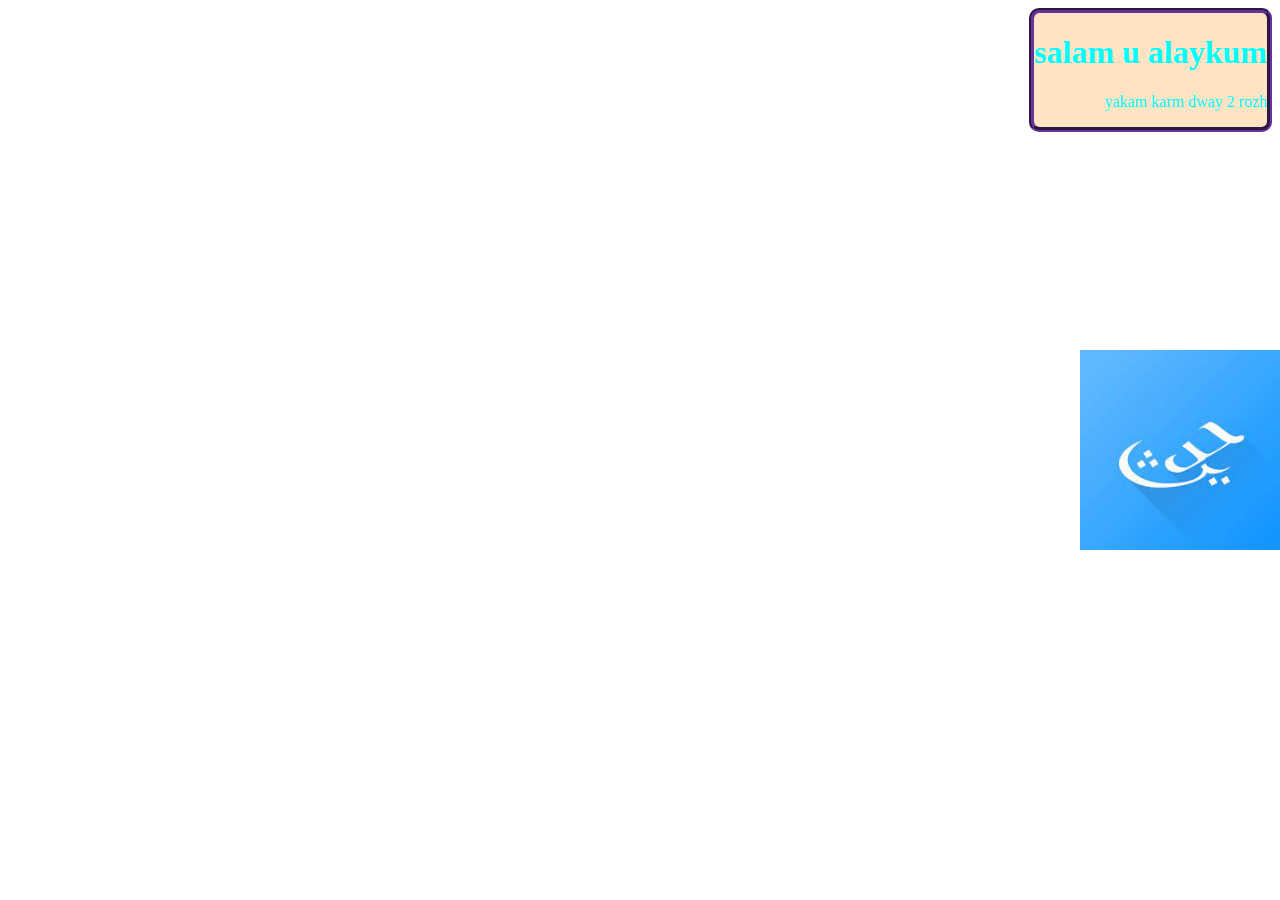
==== HTML/skills.html @ bb3b89aa "css 1st" ====
<!--just for test-->
<!DOCTYPE html>
<html lang="en">
    <head>
        <meta charset="UTF-8">
        <meta name="viewport" content="width=device-width, initial-scale=1.0">
        <meta name="X-UA_Compatible" content="IE-edge">
        <link rel="stylesheet" href="../CSS/skills.css" type="text/css">
        <title>skills</title>
        <link rel="icon" href="../img/python.jfif" type="image/x-icon">

    </head>
    <body>
        <div id="text">
             <h1>salam u alaykum</h1>
             <p>yakam karm dway 2 rozh </p>

        </div>
       
    </body>
</html>
---- CSS/skills.css ----
/* just for test*/
#text{
    color: aqua;
    background-color: bisque;
    float: right;
    text-align: right;
    border:5px solid rgba(102, 51, 153, 1.0);
    border-style: groove;
    border-radius: 10px;

}

body{
    background-image: url("../img/hadith.logo.jpeg");
    background-position: right;
    background-attachment: fixed;
    background-repeat: no-repeat;
    background-clip: content-box;
    background-origin: content-box;
    background-size: 200px;
}
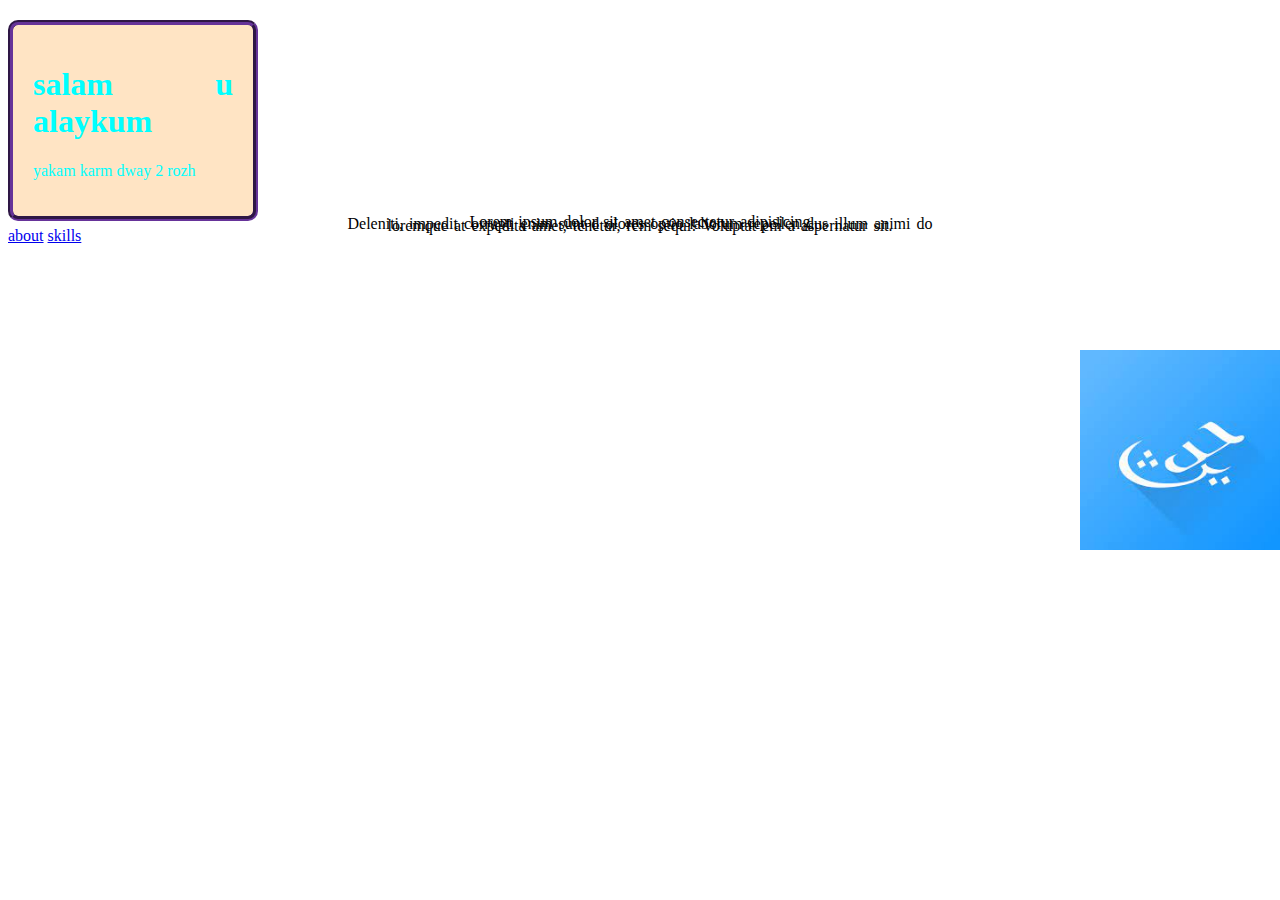
==== commit be379115: "2nd css" ====
--- a/HTML/skills.html
+++ b/HTML/skills.html
@@ -14,7 +14,26 @@
         <div id="text">
              <h1>salam u alaykum</h1>
              <p>yakam karm dway 2 rozh </p>
+             
 
+        </div>
+        <div class="lorem">
+            Lorem ipsum dolor sit 
+            amet consectetur 
+            adipisicing <br>
+             Deleniti, impedit corrupti enim sunt d
+            olores optio laborum repellen
+            dus illum animi do <br>
+            loremque at expedita amet,
+             tenetur, rem sequi! Voluptat
+             em a aspernatur sit.
+        </div>
+
+        <div class="nav">
+            <nav>
+               <a href="../HTML/about.html">about</a>
+               <a href="../HTML/skills.html">skills</a>
+            </nav>
         </div>
        
     </body>
--- a/CSS/skills.css
+++ b/CSS/skills.css
@@ -2,13 +2,39 @@
 #text{
     color: aqua;
     background-color: bisque;
-    float: right;
-    text-align: right;
+    float: center;
+    text-align: justify;
     border:5px solid rgba(102, 51, 153, 1.0);
     border-style: groove;
     border-radius: 10px;
+    padding: 20px;
+    margin-top: 20px;
+    max-width: 200px;
+    outline-color: chocolate;
+    
+
+
 
 }
+.nav{
+
+
+
+    
+}
+
+
+.lorem{
+    word-spacing: 2px;
+    line-height: 2px;
+    white-space: nowrap;
+    text-align: center;
+    float: right bottom;
+}
+
+
+
+
 
 body{
     background-image: url("../img/hadith.logo.jpeg");
@@ -18,4 +44,5 @@
     background-clip: content-box;
     background-origin: content-box;
     background-size: 200px;
+    outline-color: navy;
 }